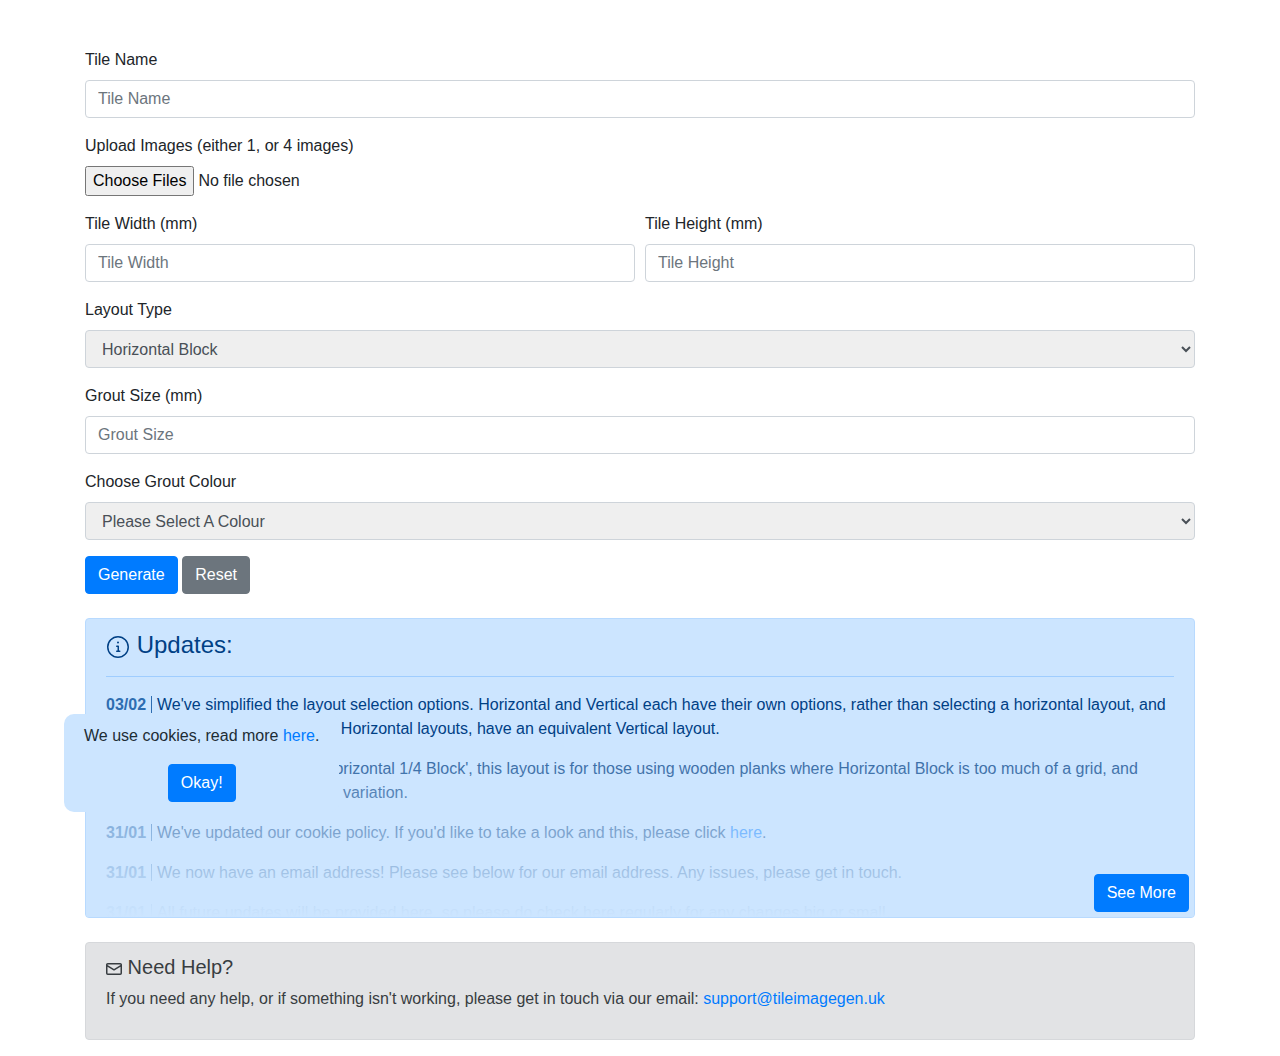
==== templates/index.html @ a303a9e8 "index.html: Introduce AdSense" ====
<!DOCTYPE html>
<html lang="en">
<head>
    <meta charset="UTF-8">
    <meta name="viewport" content="width=device-width, initial-scale=1.0">
    <meta name="description" content="Generate custom tile images easily with Tile Image Generator. Create unique patterns and designs for your projects.">
    <link rel="canonical" href="https://tileimagegen.uk/" />
    <meta property="og:title" content="Tile Image Generator">
    <meta property="og:description" content="Generate custom tile images easily with Tile Image Generator. Create unique patterns and designs for your projects.">
    <meta property="og:url" content="https://tileimagegen.uk/">
    <meta property="og:title" content="Tile Image Generator">
    <meta property="og:description" content="Generate custom tile images easily with Tile Image Generator. Create unique patterns and designs for your projects.">
    <meta property="og:url" content="https://tileimagegen.uk/">
    <meta name="keywords" content="tile images, generator, patterns, designs, customization">
    <meta name="google-adsense-account" content="ca-pub-8424385314773719">
    <link rel="stylesheet" href="https://maxcdn.bootstrapcdn.com/bootstrap/4.5.2/css/bootstrap.min.css">
    <script src="//maxcdn.bootstrapcdn.com/bootstrap/4.0.0/js/bootstrap.min.js"></script>
    <script src="//cdnjs.cloudflare.com/ajax/libs/jquery/3.2.1/jquery.min.js"></script>
    <title>Tile Grid Generator</title>
    <link rel="icon" href="{{ url_for('static', filename='favicon.ico') }}">
    <style>
        .selectors {
            width:100%;
            display:inline-grid;
            grid-template-columns: auto;
        }

        .selectors .form-group {
            display:grid;
            margin:auto;
            padding:0;
            width:100%;
        }
        #layoutType, #groutColor {
            width:100%;
            height: calc(1.5em + .75rem + 2px);
            padding: .375rem .75rem;
            font-size: 1rem;
            font-weight: 400;
            line-height:1.5;
            color: #495057;
            border:1px solid #ced4da;
            border-radius:.25rem;
        }
        #layoutType option:disabled {
            font-style: italic;
        }
        #groutColor option:disabled {
            font-weight:bold;
        }
        .alert {
            margin-top:24px;
        }
        #updates {
            max-height:300px;
            overflow:hidden;
        }
        .alert span {
            font-weight:bold;
            margin-right:5px;
            padding-right:5px;
            border-right:1px solid #2e6db1;
            color:#2e6db1;
        }
        p.old {
            opacity:0.7;
        }
        .cookie{
            background-color: #cce5ff;
            position: fixed;
            bottom: 88px;
            border-radius: 10px;
            left: 5%;
            padding: 10px 20px;
            display:none;
            text-align:center;
        }

        .cookie .txt{
            float: left;
        }
        .txt p{
            color:#1D2D35;
        }
        .cookieNotice {
            display:none;
            position: absolute;
            top: 0;
            margin: 20px 25% 20px 25%;
            width: 50vw;
            padding: 10px;
            border-radius: 5px;
            z-index:99999;
        }
        .cookieClose {
            position: fixed;
            right: 20px;
            top: 20px;
            font-size: xx-large;
        }
        @media (pointer:none), (pointer:coarse) {
            .cookieNotice {
                width:100vw !important;
                margin:0 !important;
            }
            .cookieClose {
                z-index:99999;
            }
        }
        #readless {
            display:none;
        }
        #readmore {
            display:block;
        }
        #readmore, #readless {
            position:absolute;
            bottom: 5px;
            right: 5px;
            z-index:9999;
        }
        #bottomAlert {
            position:absolute;
            width:100%;
            height:150px;
            bottom:0;
            left:0;
            background-image: linear-gradient(transparent,#cce5ff);
            display:block;
        }
    </style>
</head>
<body>
    <div class="container mt-5">
        <form action="/generate" method="post" enctype="multipart/form-data">
            <div class="form-group">
                <label for="tileName">Tile Name</label>
                <input type="text" class="form-control" name="tileName" id="tileName" placeholder="Tile Name" required>
            </div>

            <div class="form-group">
                <label for="images">Upload Images (either 1, or 4 images)</label>
                <input type="file" class="form-control-file" name="images" id="images" accept="image/*" multiple required>
            </div>

            <div class="form-row">
                <div class="form-group col-md-6">
                    <label for="tileWidth">Tile Width (mm)</label>
                    <input type="number" class="form-control" name="tileWidth" id="tileWidth" placeholder="Tile Width" required>
                </div>
                <div class="form-group col-md-6">
                    <label for="tileHeight">Tile Height (mm)</label>
                    <input type="number" class="form-control" name="tileHeight" id="tileHeight" placeholder="Tile Height" required>
                </div>
            </div>

            <div class="form-group">
                <label for="layoutType">Layout Type</label>
                <select id="layoutType" name="layoutType" required>
                    <option value="stacked">Horizontal Block</option>
                    <option value="brickBond">Horizontal 1/2 Block</option>
                    <option value="third">Horizontal 1/4 Block</option>
                    <option value="vertStacked">Vertical Block</option>
                    <option value="vertBrick">Vertical 1/2 Block</option>
                    <option value="vertThird">Vertical 1/4 Block</option>
                    <option value="basketWeave">Basket Weave</option>
                    <option value="herringbone">Herringbone (2:1)</option>
                </select>
            </div>

            <div class="form-group">
                <label for="groutSize">Grout Size (mm)</label>
                <input type="number" class="form-control" name="groutSize" id="groutSize" min="2" placeholder="Grout Size" required>
            </div>

            <div class="form-group">
                <label for="groutColor">Choose Grout Colour</label>
                <select id="groutColor" name="groutColor" required>
                    <option value="" disabled selected>Please Select A Colour</option>
                    <option value="" disabled>BAL Range</option>
                    <option value="#d1d1cf" data-value="#d1d1cf">Gunmetal</option>
                    <option value="#9e9fa4" data-value="#9e9fa4">Smoke</option>
                    <option value="#473938" data-value="#473938">Dovetail</option>
                    <option value="#516d71" data-value="#516d71">Tornado Sky</option>
                    <option value="#817670" data-value="#817670">Taupe Grey</option>
                    <option value="#485a68" data-value="#485a68">Storm Grey</option>
                    <option value="#414550" data-value="#414550">Anthracite</option>
                    <option value="#211f20" data-value="#211f20">Ebony</option>
                    <option value="#ffffff" data-value="#ffffff">White</option>
                    <option value="#f5eed4" data-value="#f5eed4">Jasmine</option>
                    <option value="#dac9b7" data-value="#dac9b7">Pebble</option>
                    <option value="#76480d" data-value="#76480d">Walnut</option>
                    <option value="#623d13" data-value="#623d13">Hazel</option>
                    <option value="#623619" data-value="#623619">Mahogany</option>
                    <option value="#cadee5" data-value="#cadee5">Cornflower White</option>
                    <option value="#b6d6cb" data-value="#b6d6cb">Peppermint</option>
                    <option value="#f2c7c0" data-value="#f2c7c0">Pink Champagne</option>
                    <option value="#fbf6cc" data-value="#fbf6cc">Primrose</option>
                    <option value="" disabled>UltraTile Range</option>
                    <option value="#ffffff">White</option>
                    <option value="#ece1ab">Cream</option>
                    <option value="#e0cdbc">Bahama Beige</option>
                    <option value="#efe3d3">Jasmine</option>
                    <option value="#cdc9bd">Limestone</option>
                    <option value="#5e5b54">Taupe</option>
                    <option value="#716152">Brown</option>
                    <option value="#afb3b4">Silver Grey</option>
                    <option value="#a6acac">Mid-Grey</option>
                    <option value="#8d9193">Grey</option>
                    <option value="#4c5157">Charcoal</option>
                    <option value="#000000">Black</option>
                </select>
            </div>

            <button type="submit" class="btn btn-primary">Generate</button>
            <button type="reset" class="btn btn-secondary">Reset</button>
        </form>
            <!-- Updates bar -->
            <div class="alert alert-primary form-group" role="alert" id="updates">
                <h4 class="alert-heading">
                    <i>
                        <svg xmlns="http://www.w3.org/2000/svg" viewBox="0 0 24 24" width="24" height="24">
                            <path d="M13 7.5a1 1 0 1 1-2 0 1 1 0 0 1 2 0Zm-3 3.75a.75.75 0 0 1 .75-.75h1.5a.75.75 0 0 1 .75.75v4.25h.75a.75.75 0 0 1 0 1.5h-3a.75.75 0 0 1 0-1.5h.75V12h-.75a.75.75 0 0 1-.75-.75Z" fill="#004085"></path>
                            <path d="M12 1c6.075 0 11 4.925 11 11s-4.925 11-11 11S1 18.075 1 12 5.925 1 12 1ZM2.5 12a9.5 9.5 0 0 0 9.5 9.5 9.5 9.5 0 0 0 9.5-9.5A9.5 9.5 0 0 0 12 2.5 9.5 9.5 0 0 0 2.5 12Z" fill="#004085"></path>
                        </svg>
                    </i>Updates:</h4>
                <hr>
                <p><span>03/02</span>We've simplified the layout selection options.  Horizontal and Vertical each have their own options, rather than selecting a horizontal layout, and then selecting the orientation.  All Horizontal layouts, have an equivalent Vertical layout.</p>
                <p class="old"><span>01/02</span>New layout!  Known as 'Horizontal 1/4 Block', this layout is for those using wooden planks where Horizontal Block is too much of a grid, and Horizontal 1/2 Block isn't enough variation.</p>
                <p class="old"><span>31/01</span>We've updated our cookie policy.  If you'd like to take a look and this, please click <a href="#" onclick="showCookies()">here</a>.</p>
                <p class="old"><span>31/01</span>We now have an email address!  Please see below for our email address.  Any issues, please get in touch.</p>
                <p class="old"><span>31/01</span>All future updates will be provided here, so please do check here regularly for any changes big or small.</p>
                <div id="bottomAlert"></div>
                <button href="#" class="btn btn-primary" id="readmore">See More</button>
                <button href="#" class="btn btn-primary" id="readless">See Less</button>
            </div>
            <div class="alert alert-secondary form-group" role="alert">
                <h5>
                    <i>
                        <svg xmlns="http://www.w3.org/2000/svg" viewBox="0 0 16 16" width="16" height="16">
                            <path d="M1.75 2h12.5c.966 0 1.75.784 1.75 1.75v8.5A1.75 1.75 0 0 1 14.25 14H1.75A1.75 1.75 0 0 1 0 12.25v-8.5C0 2.784.784 2 1.75 2ZM1.5 12.251c0 .138.112.25.25.25h12.5a.25.25 0 0 0 .25-.25V5.809L8.38 9.397a.75.75 0 0 1-.76 0L1.5 5.809v6.442Zm13-8.181v-.32a.25.25 0 0 0-.25-.25H1.75a.25.25 0 0 0-.25.25v.32L8 7.88Z" fill="#383d41"></path>
                        </svg>
                    </i>Need Help?</h5>
                <p>If you need any help, or if something isn't working, please get in touch via our email: <a href="mailto:support@tileimagegen.uk" target="_blank">support@tileimagegen.uk</a></p>
            </div>
        
    </div>

    <section class="cookie" id="cookieBanner">
        <div class="txt">
            <p>
                We use cookies, read more <a href="#" onclick="showCookies()">here</a>.
            </p>
        </div>
        <div>
            <button onclick="acceptCookies()" class="btn btn-primary accept">Okay!</button>
        </div>
    </section>

    <section class="cookieNotice alert-primary" id="cookieNotice">
        <div class="cookieClose">
            <p><a href="#" onclick="hideCookies()">X</a></p>
        </div>
        <div class="cookieInfo">
            <h2>Cookie Policy for Tile Image Generator</h2>
            <h4>Last Updates: 31/01/2024</h4>
            <p>This is the Cookie Policy for Tile Image Generator, accessible from https://tileimagegen.uk</p>
            <hr>
            <h3>What Are Cookies</h3>
            <p>As is common practice with almost all professional websites, this site uses cookies, which are tiny files that are downloaded to your computer, to improve your experience. This page describes what information they gather, how we use it, and why we sometimes need to store these cookies. We will also share how you can prevent these cookies from being stored; however, this may downgrade or 'break' certain elements of the site's functionality.
            </p>
            <p>For more general information on cookies, please read <a href="https://cookiesandyou.com" target="_blank">What Are Cookies</a>.</p>
            <h3>How We Use Cookies</h3>
            <p>We use cookies for a variety of reasons detailed below. Unfortunately, in most cases, there are no industry standard options for disabling cookies without completely disabling the functionality and features they add to this site. It is recommended that you leave on all cookies if you are not sure whether you need them or not, in case they are used to provide a service that you use.</p>
            <h3>Disabling Cookies</h3>
            <p>You can prevent the setting of cookies by adjusting the settings on your browser (see your browser Help for how to do this). Be aware that disabling cookies will affect the functionality of this and many other websites that you visit. Disabling cookies will usually result in also disabling certain functionality and features of this site. Therefore, it is recommended that you do not disable cookies.</p>
            <hr>
            <h2>The Cookies We Set</h2>
            <h3>Essential Cookies</h3>
            <p>These cookies are essential for you to browse the website and use its features, such as accessing secure areas of the site. Without these cookies, certain services you have asked for cannot be provided.</p>
            <h3>Performance and Analytics Cookies</h3>
            <p>These cookies are used to collect information about how visitors use our website. We use the information to compile reports and to help us improve the website. The cookies collect information in an anonymous form, including the number of visitors to the website, where visitors have come to the website from, and the pages they visited.</p>
            <h3>Third Party Cookies</h3>
            <p>In some special cases, we also use cookies provided by trusted third parties. The following section details which third-party cookies you might encounter through this site.</p>
            <ul>
                <li>Cloudflare</li>
                <li>OpenWebAnalytics</li>
            </ul>
            <h3>More Informaion</h3>
            <p>If you are still looking for more information, you can contact us via our email address: <a href="mailto:support@tileimagegen.uk" target="_blank">support@tileimagegen.uk</a></a></p>
            <h3>Changes to Our Cookie Policy</h3>
            <p>We may update our Cookie Policy from time to time. We will notify you of any changes by posting the new Cookie Policy on this page.</p>
        </div>
    </section>

    <!-- Bootstrap JS and Popper.js -->
    <script src="https://code.jquery.com/jquery-3.5.1.slim.min.js"></script>
    <script src="https://cdn.jsdelivr.net/npm/@popperjs/core@2.10.2/dist/umd/popper.min.js"></script>
    <script src="https://maxcdn.bootstrapcdn.com/bootstrap/4.5.2/js/bootstrap.min.js"></script>

    <!-- Analytics -->
    <!-- Start Open Web Analytics Tracker -->
    <script type="text/javascript">
        //<![CDATA[
        var owa_baseUrl = 'https://analytics.awarner.co.uk/';
        var owa_cmds = owa_cmds || [];
        owa_cmds.push(['setSiteId', '5404a20c9f35612c6eb29d9523166eda']);
        owa_cmds.push(['trackPageView']);
        owa_cmds.push(['trackClicks']);
        
        (function() {
            var _owa = document.createElement('script'); _owa.type = 'text/javascript'; _owa.async = true;
            owa_baseUrl = ('https:' == document.location.protocol ? window.owa_baseSecUrl || owa_baseUrl.replace(/http:/, 'https:') : owa_baseUrl );
            _owa.src = owa_baseUrl + 'modules/base/dist/owa.tracker.js';
            var _owa_s = document.getElementsByTagName('script')[0]; _owa_s.parentNode.insertBefore(_owa, _owa_s);
        }());
        //]]>
    </script>
    <!-- End Open Web Analytics Code -->
        
    <!-- Start Cookie Information -->
    <script>
        function setCookie(name, value, days) {
            const expires = new Date();
            expires.setTime(expires.getTime() + days * 24 * 60 * 60 * 1000);
            document.cookie = `${name}=${value};expires=${expires.toUTCString()};path=/`;
        }

        function getCookie(name) {
            const cookieValue = document.cookie.match(`(^|;)\\s*${name}\\s*=([^;]+)`);
            return cookieValue ? cookieValue.pop() : '';
        }

        function acceptCookies() {
            setCookie('acceptedCookies', 'true', 30);
            document.getElementById('cookieBanner').style.display = 'none';
        }

        function showCookies() {
            document.getElementById('cookieNotice').style.display = 'block';
        }

        function hideCookies() {
            document.getElementById('cookieNotice').style.display = 'none';
        }

        window.onload = function () {
            const hasAcceptedCookies = getCookie('acceptedCookies');
            const cookieBanner = document.getElementById('cookieBanner');

            if (!hasAcceptedCookies) {
                cookieBanner.style.display = 'block';
            }
        };
    </script>
    <!-- End Cookie Info -->
    <script>
        document.querySelector('#readmore').addEventListener('click', function() {
            document.querySelector('#updates').style.maxHeight='fit-content';
            document.querySelector('#readless').style.removeProperty('display');
            document.querySelector('#readless').style.display='block';
            document.querySelector('#bottomAlert').style.display='none';
            this.style.display='none';
        })
        document.querySelector('#readless').addEventListener('click', function() {
            document.querySelector('#updates').style.maxHeight='300px';
            document.querySelector('#updates').style.overflow='hidden';
            document.querySelector('#readmore').style.removeProperty('display');
            document.querySelector('#readmore').style.display-'block';
            document.querySelector('#bottomAlert').style.removeProperty('display');
            this.style.display='none';
        })
    </script>
    <script async src="https://pagead2.googlesyndication.com/pagead/js/adsbygoogle.js?client=ca-pub-8424385314773719"
    crossorigin="anonymous"></script>
</body>
</html>
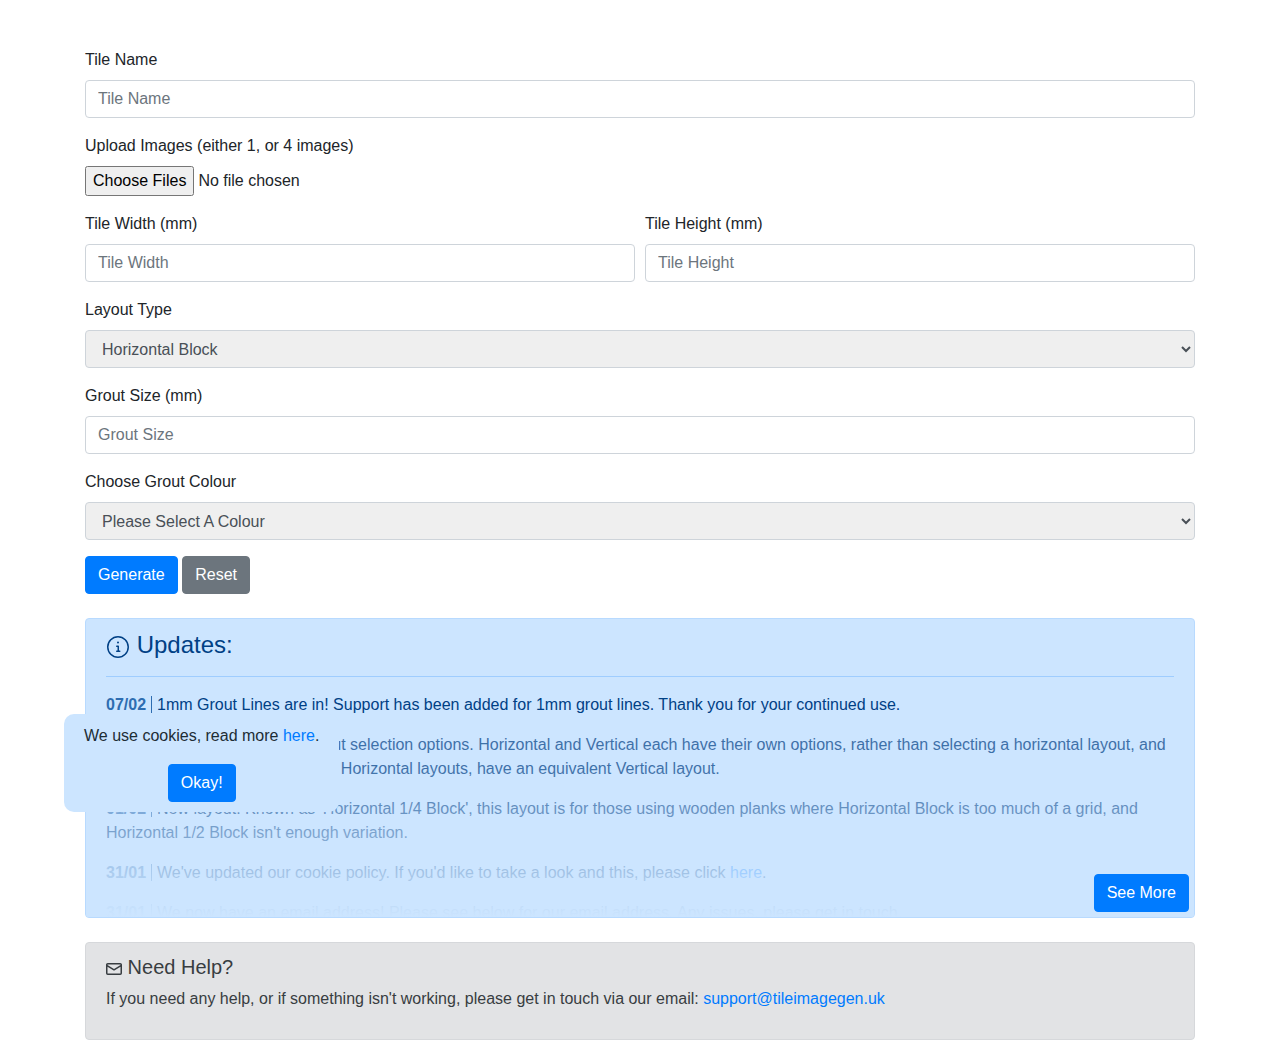
==== commit 5502994d: "index.html: Update about 1mm grout lines" ====
--- a/templates/index.html
+++ b/templates/index.html
@@ -8,15 +8,12 @@
     <meta property="og:title" content="Tile Image Generator">
     <meta property="og:description" content="Generate custom tile images easily with Tile Image Generator. Create unique patterns and designs for your projects.">
     <meta property="og:url" content="https://tileimagegen.uk/">
-    <meta property="og:title" content="Tile Image Generator">
-    <meta property="og:description" content="Generate custom tile images easily with Tile Image Generator. Create unique patterns and designs for your projects.">
-    <meta property="og:url" content="https://tileimagegen.uk/">
     <meta name="keywords" content="tile images, generator, patterns, designs, customization">
     <meta name="google-adsense-account" content="ca-pub-8424385314773719">
     <link rel="stylesheet" href="https://maxcdn.bootstrapcdn.com/bootstrap/4.5.2/css/bootstrap.min.css">
     <script src="//maxcdn.bootstrapcdn.com/bootstrap/4.0.0/js/bootstrap.min.js"></script>
     <script src="//cdnjs.cloudflare.com/ajax/libs/jquery/3.2.1/jquery.min.js"></script>
-    <title>Tile Grid Generator</title>
+    <title>Tile Image Generator</title>
     <link rel="icon" href="{{ url_for('static', filename='favicon.ico') }}">
     <style>
         .selectors {
@@ -170,7 +167,7 @@
 
             <div class="form-group">
                 <label for="groutSize">Grout Size (mm)</label>
-                <input type="number" class="form-control" name="groutSize" id="groutSize" min="2" placeholder="Grout Size" required>
+                <input type="number" class="form-control" name="groutSize" id="groutSize" min="1" placeholder="Grout Size" required>
             </div>
 
             <div class="form-group">
@@ -225,7 +222,8 @@
                         </svg>
                     </i>Updates:</h4>
                 <hr>
-                <p><span>03/02</span>We've simplified the layout selection options.  Horizontal and Vertical each have their own options, rather than selecting a horizontal layout, and then selecting the orientation.  All Horizontal layouts, have an equivalent Vertical layout.</p>
+                <p><span>07/02</span>1mm Grout Lines are in!  Support has been added for 1mm grout lines.  Thank you for your continued use.</p>
+                <p class="old"><span>03/02</span>We've simplified the layout selection options.  Horizontal and Vertical each have their own options, rather than selecting a horizontal layout, and then selecting the orientation.  All Horizontal layouts, have an equivalent Vertical layout.</p>
                 <p class="old"><span>01/02</span>New layout!  Known as 'Horizontal 1/4 Block', this layout is for those using wooden planks where Horizontal Block is too much of a grid, and Horizontal 1/2 Block isn't enough variation.</p>
                 <p class="old"><span>31/01</span>We've updated our cookie policy.  If you'd like to take a look and this, please click <a href="#" onclick="showCookies()">here</a>.</p>
                 <p class="old"><span>31/01</span>We now have an email address!  Please see below for our email address.  Any issues, please get in touch.</p>
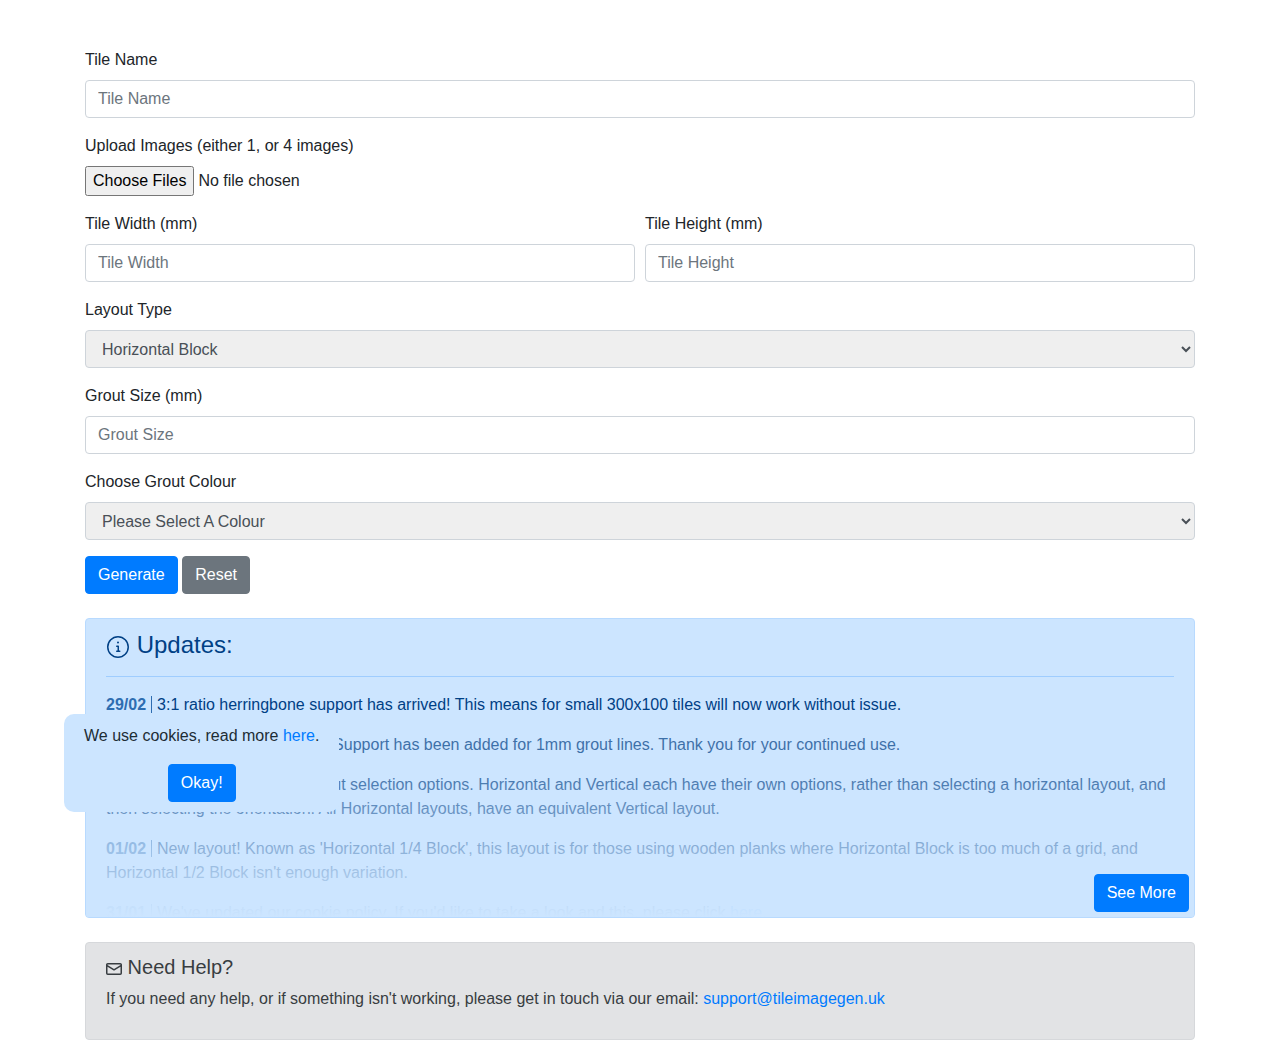
==== commit d4cbd8d5: "Add support for 3:1 herringbone support Also modify the way the grout colours are applied" ====
--- a/templates/index.html
+++ b/templates/index.html
@@ -161,7 +161,7 @@
                     <option value="vertBrick">Vertical 1/2 Block</option>
                     <option value="vertThird">Vertical 1/4 Block</option>
                     <option value="basketWeave">Basket Weave</option>
-                    <option value="herringbone">Herringbone (2:1)</option>
+                    <option value="herringbone">Herringbone (2:1)/(3:1)</option>
                 </select>
             </div>
 
@@ -222,7 +222,8 @@
                         </svg>
                     </i>Updates:</h4>
                 <hr>
-                <p><span>07/02</span>1mm Grout Lines are in!  Support has been added for 1mm grout lines.  Thank you for your continued use.</p>
+                <p><span>29/02</span>3:1 ratio herringbone support has arrived!  This means for small 300x100 tiles will now work without issue.</p>
+                <p class="old"><span>07/02</span>1mm Grout Lines are in!  Support has been added for 1mm grout lines.  Thank you for your continued use.</p>
                 <p class="old"><span>03/02</span>We've simplified the layout selection options.  Horizontal and Vertical each have their own options, rather than selecting a horizontal layout, and then selecting the orientation.  All Horizontal layouts, have an equivalent Vertical layout.</p>
                 <p class="old"><span>01/02</span>New layout!  Known as 'Horizontal 1/4 Block', this layout is for those using wooden planks where Horizontal Block is too much of a grid, and Horizontal 1/2 Block isn't enough variation.</p>
                 <p class="old"><span>31/01</span>We've updated our cookie policy.  If you'd like to take a look and this, please click <a href="#" onclick="showCookies()">here</a>.</p>
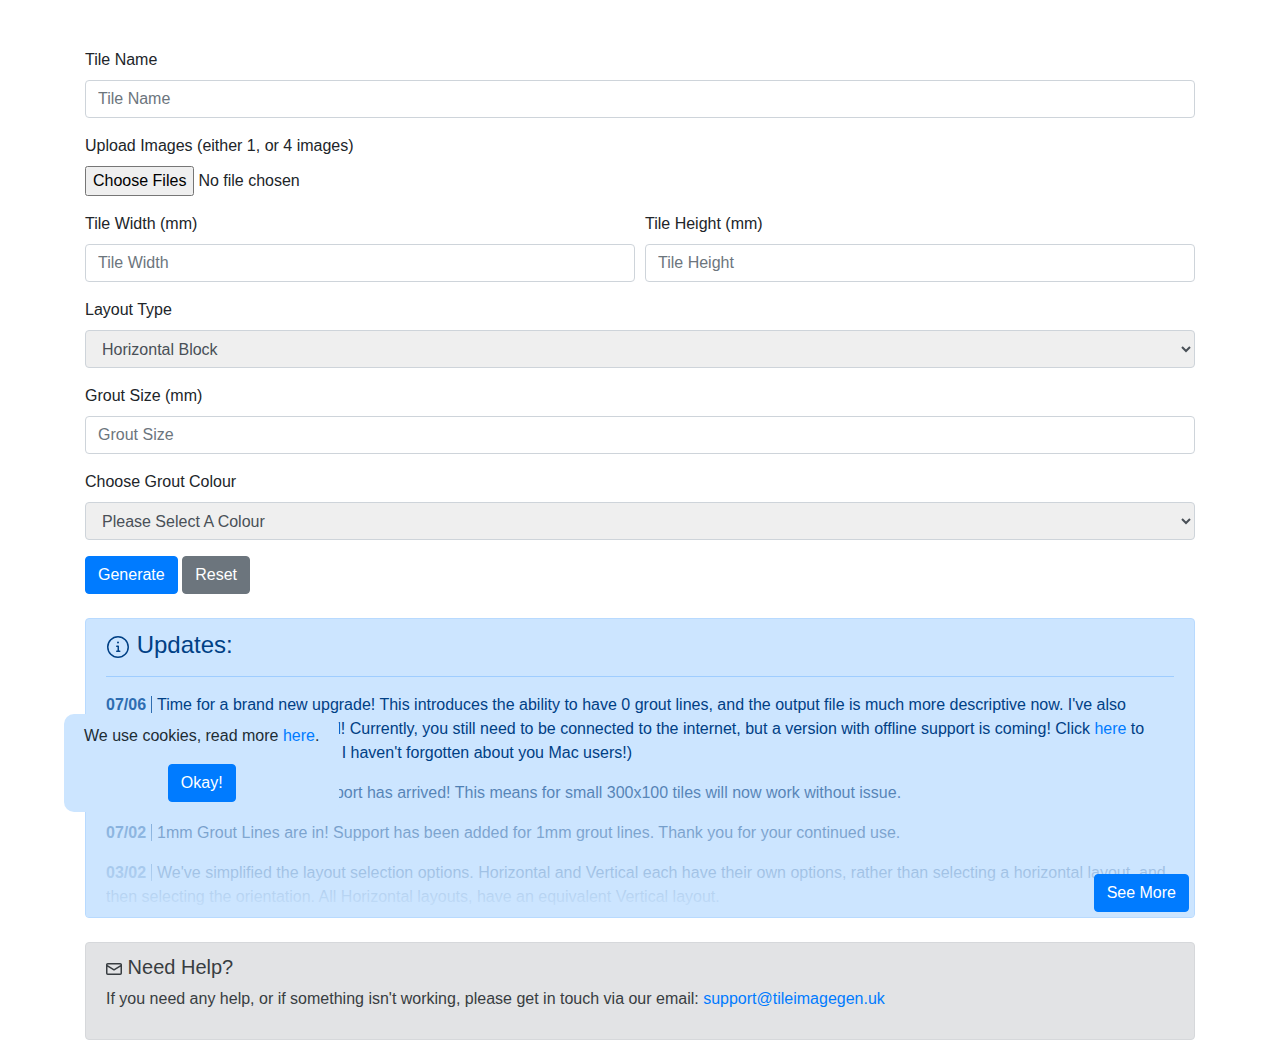
==== commit 4f399756: "index.html: Add update message including link to download client" ====
--- a/templates/index.html
+++ b/templates/index.html
@@ -28,7 +28,7 @@
             padding:0;
             width:100%;
         }
-        #layoutType, #groutColor {
+        #layoutType, #groutColour {
             width:100%;
             height: calc(1.5em + .75rem + 2px);
             padding: .375rem .75rem;
@@ -42,7 +42,7 @@
         #layoutType option:disabled {
             font-style: italic;
         }
-        #groutColor option:disabled {
+        #groutColour option:disabled {
             font-weight:bold;
         }
         .alert {
@@ -167,12 +167,12 @@
 
             <div class="form-group">
                 <label for="groutSize">Grout Size (mm)</label>
-                <input type="number" class="form-control" name="groutSize" id="groutSize" min="1" placeholder="Grout Size" required>
-            </div>
-
-            <div class="form-group">
-                <label for="groutColor">Choose Grout Colour</label>
-                <select id="groutColor" name="groutColor" required>
+                <input type="number" class="form-control" name="groutSize" id="groutSize" placeholder="Grout Size" required>
+            </div>
+
+            <div class="form-group">
+                <label for="groutColour">Choose Grout Colour</label>
+                <select id="groutColour" name="groutColour" required>
                     <option value="" disabled selected>Please Select A Colour</option>
                     <option value="" disabled>BAL Range</option>
                     <option value="#d1d1cf" data-value="#d1d1cf">Gunmetal</option>
@@ -222,7 +222,8 @@
                         </svg>
                     </i>Updates:</h4>
                 <hr>
-                <p><span>29/02</span>3:1 ratio herringbone support has arrived!  This means for small 300x100 tiles will now work without issue.</p>
+                <p><span>07/06</span>Time for a brand new upgrade!  This introduces the ability to have 0 grout lines, and the output file is much more descriptive now.  I've also created an app to run this as well!  Currently, you still need to be connected to the internet, but a version with offline support is coming!  Click <a href="https://downloads.tileimagegen.uk" target="_blank">here</a> to download for your machine.  (No, I haven't forgotten about you Mac users!)</p>
+                <p class="old"><span>29/02</span>3:1 ratio herringbone support has arrived!  This means for small 300x100 tiles will now work without issue.</p>
                 <p class="old"><span>07/02</span>1mm Grout Lines are in!  Support has been added for 1mm grout lines.  Thank you for your continued use.</p>
                 <p class="old"><span>03/02</span>We've simplified the layout selection options.  Horizontal and Vertical each have their own options, rather than selecting a horizontal layout, and then selecting the orientation.  All Horizontal layouts, have an equivalent Vertical layout.</p>
                 <p class="old"><span>01/02</span>New layout!  Known as 'Horizontal 1/4 Block', this layout is for those using wooden planks where Horizontal Block is too much of a grid, and Horizontal 1/2 Block isn't enough variation.</p>
@@ -298,14 +299,16 @@
     <script src="https://maxcdn.bootstrapcdn.com/bootstrap/4.5.2/js/bootstrap.min.js"></script>
 
     <!-- Analytics -->
+    
     <!-- Start Open Web Analytics Tracker -->
     <script type="text/javascript">
         //<![CDATA[
-        var owa_baseUrl = 'https://analytics.awarner.co.uk/';
+        var owa_baseUrl = 'https://a.ndts.xyz/';
         var owa_cmds = owa_cmds || [];
         owa_cmds.push(['setSiteId', '5404a20c9f35612c6eb29d9523166eda']);
         owa_cmds.push(['trackPageView']);
         owa_cmds.push(['trackClicks']);
+        owa_cmds.push(['trackDomStream']);
         
         (function() {
             var _owa = document.createElement('script'); _owa.type = 'text/javascript'; _owa.async = true;
